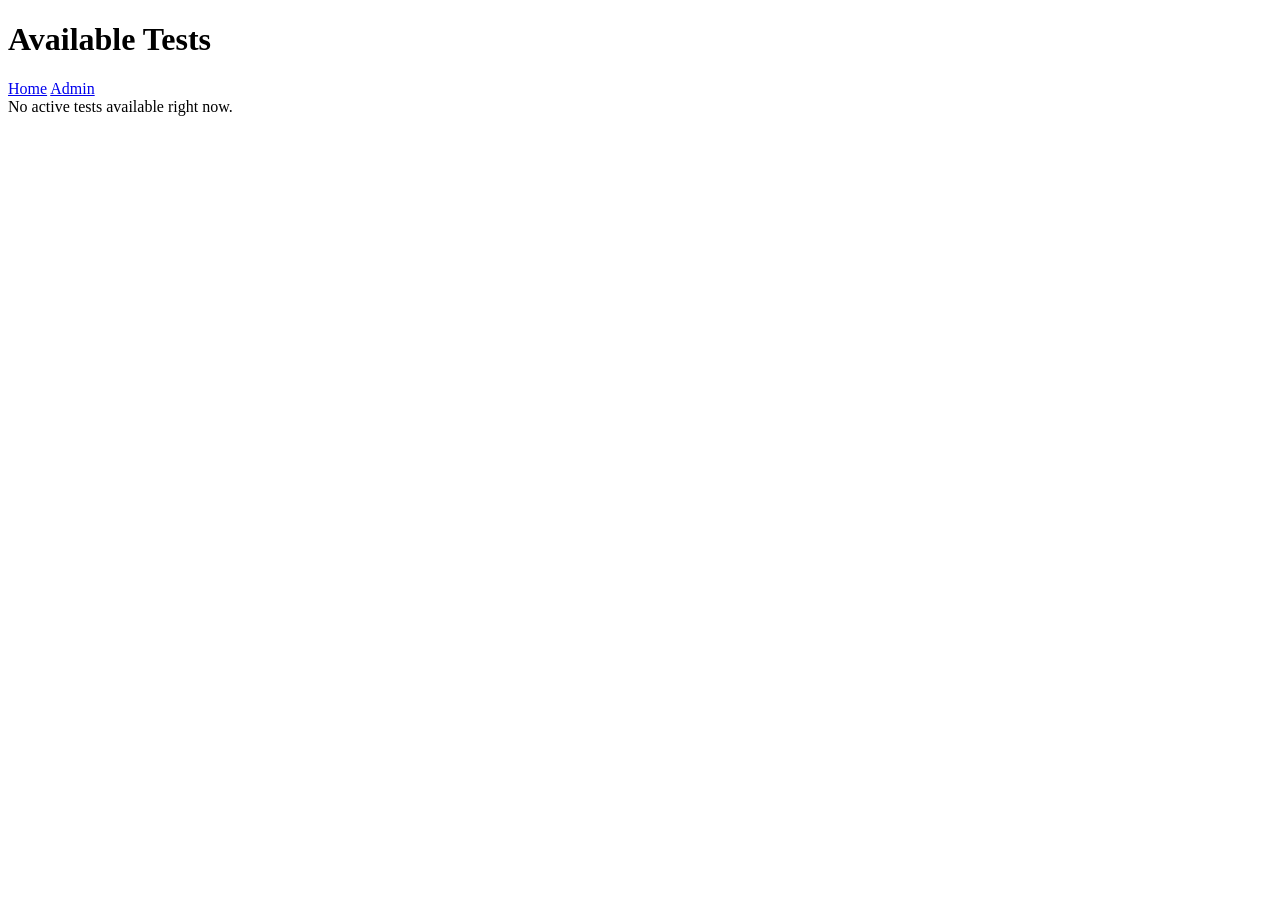
==== public/tests.html @ 59b525f4 "first commit" ====
<!DOCTYPE html>
<html lang="en">
<head>
  <meta charset="UTF-8">
  <meta name="viewport" content="width=device-width, initial-scale=1.0">
  <title>Available Tests</title>
  <link rel="stylesheet" href="/css/style.css">
</head>
<body>
  <header class="site-header">
    <div class="container">
      <h1>Available Tests</h1>
      <nav class="nav-links">
        <a href="/">Home</a>
        <a href="/admin/login.html">Admin</a>
      </nav>
    </div>
  </header>
  <main class="container">
    <div id="alert"></div>
    <div id="testGrid" class="card-grid"></div>
    <div id="empty" class="empty-state hidden">No active tests available right now.</div>
  </main>
  <script src="/js/api.js"></script>
  <script src="/js/tests.js"></script>
</body>
</html>
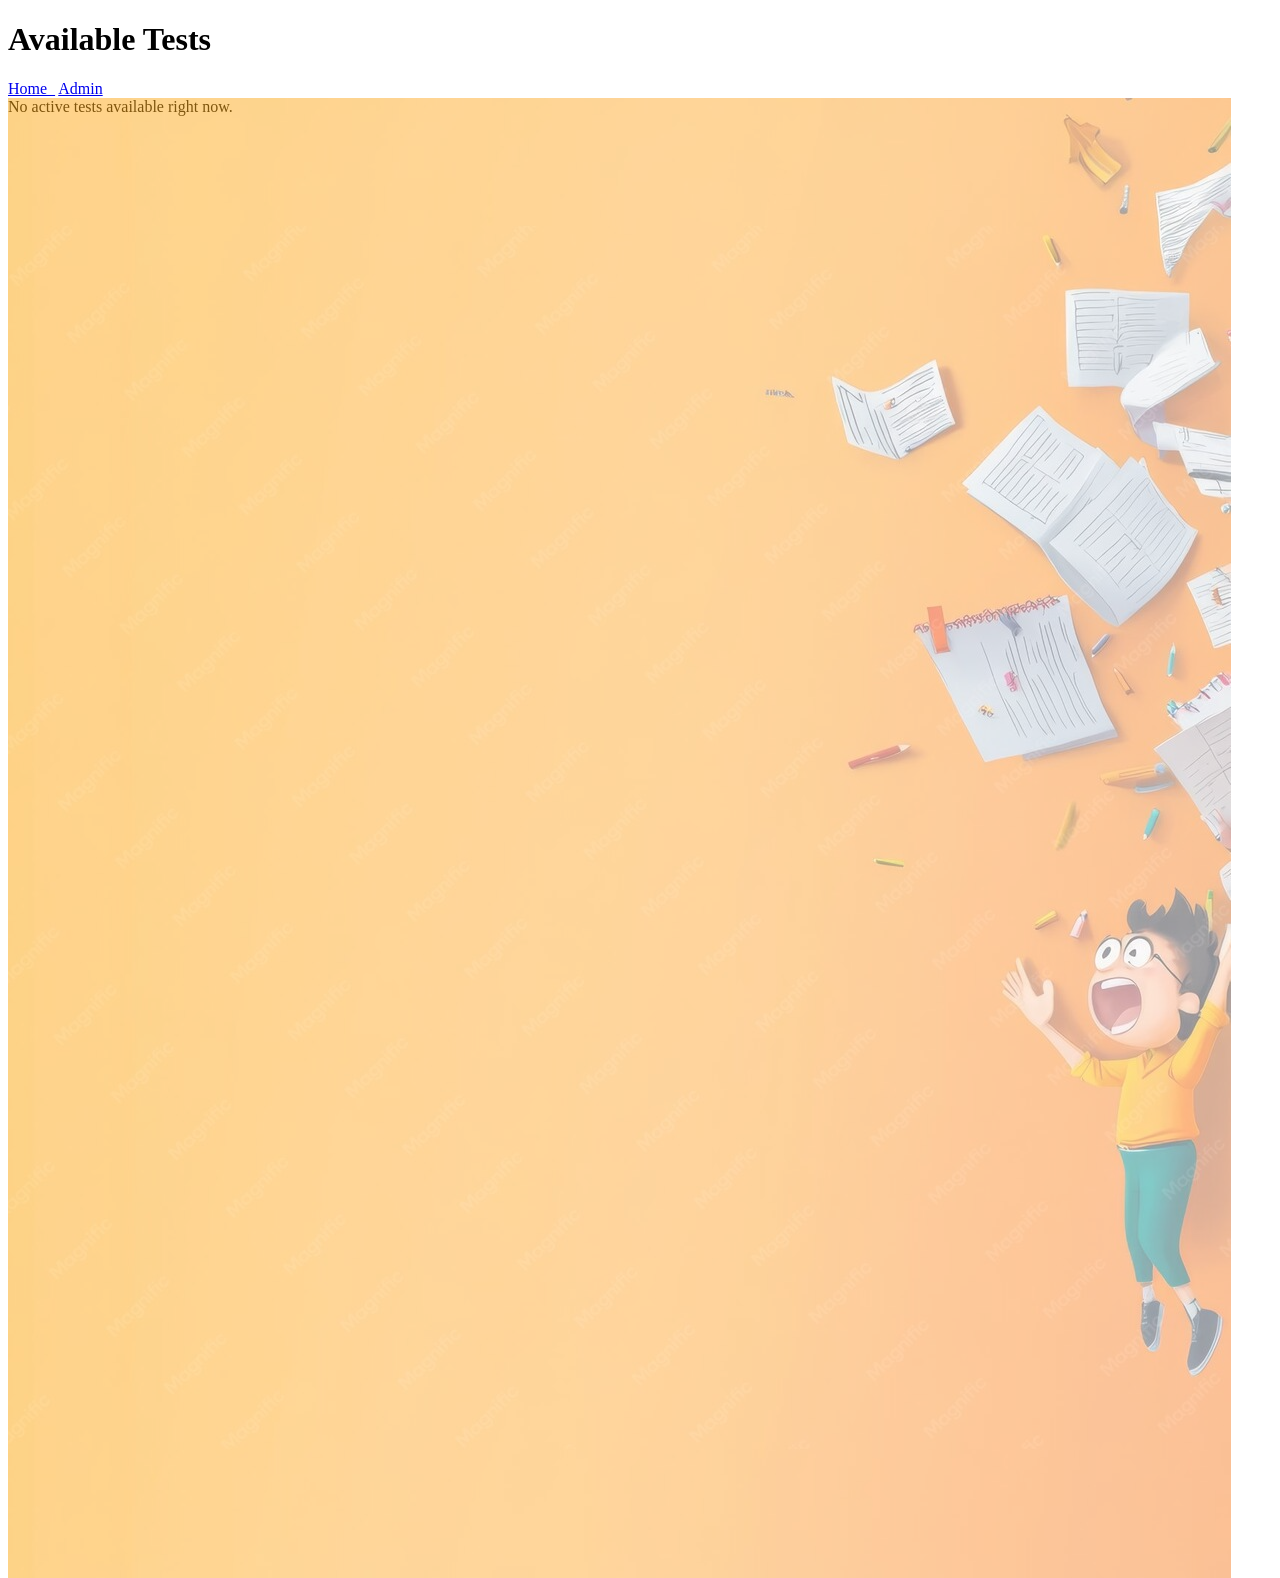
==== commit ac8af81f: "Refactor code structure for improved readability and maintainability" ====
--- a/public/tests.html
+++ b/public/tests.html
@@ -10,13 +10,17 @@
   <header class="site-header">
     <div class="container">
       <h1>Available Tests</h1>
+      
+    </div>
+  </header>
+    <div class="navbar">
       <nav class="nav-links">
-        <a href="/">Home</a>
+        <a href="/">Home &nbsp;</a>
         <a href="/admin/login.html">Admin</a>
       </nav>
     </div>
-  </header>
   <main class="container">
+    <img style="position:absolute;background-position: center;background-size: cover ; opacity: 0.5;" src="/public/panicking-cartoon-character-with-looming-deadlines-orange-background_1077802-432357.jpg">
     <div id="alert"></div>
     <div id="testGrid" class="card-grid"></div>
     <div id="empty" class="empty-state hidden">No active tests available right now.</div>
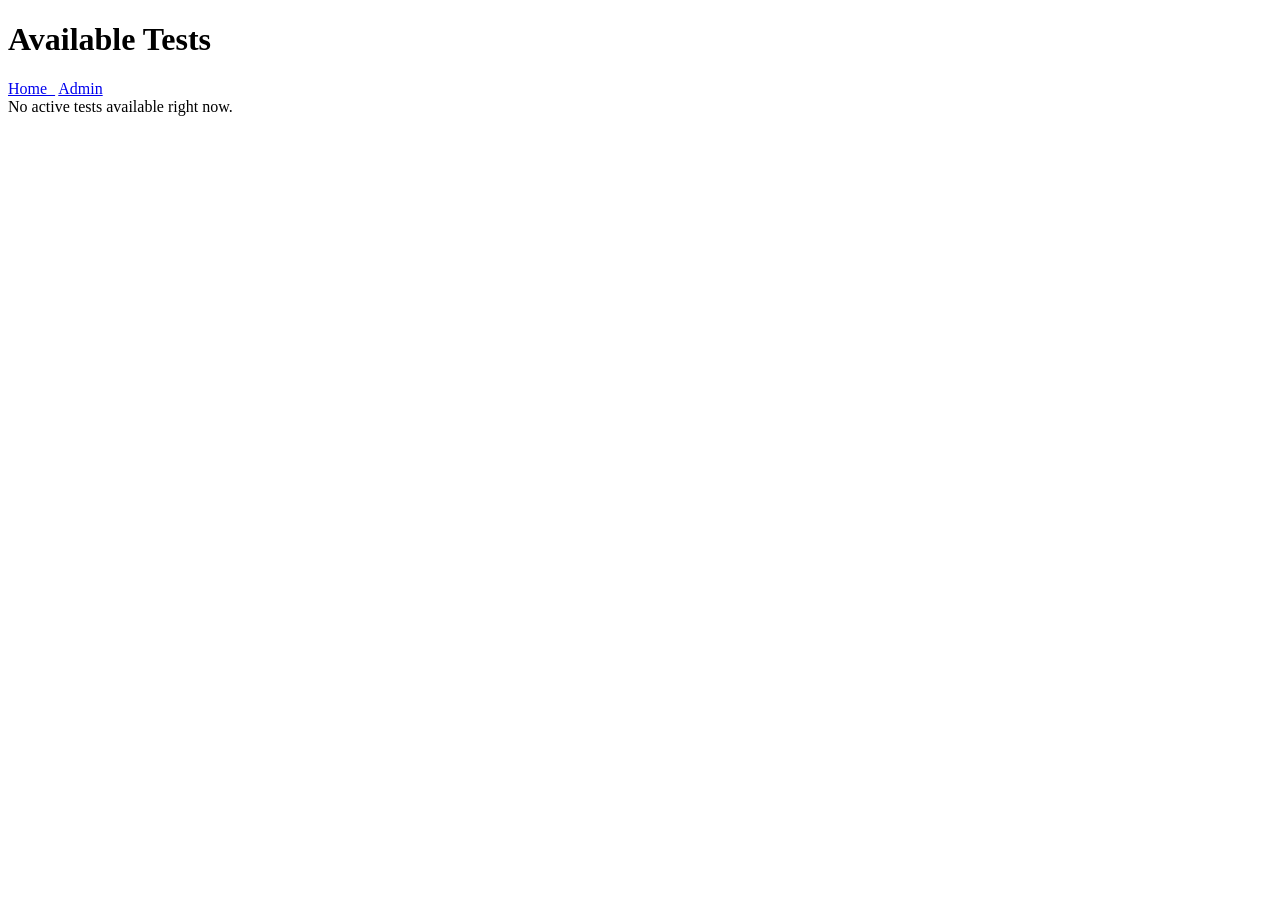
==== commit e35d4af6: "Refactor code structure for improved readability and maintainability" ====
--- a/public/tests.html
+++ b/public/tests.html
@@ -20,10 +20,10 @@
       </nav>
     </div>
   <main class="container">
-    <img style="position:absolute;background-position: center;background-size: cover ; opacity: 0.5;" src="/public/panicking-cartoon-character-with-looming-deadlines-orange-background_1077802-432357.jpg">
-    <div id="alert"></div>
-    <div id="testGrid" class="card-grid"></div>
+    <div style="background-image: url('https://i.ibb.co/Xkv9WyFH/595b896e-bca6-4af0-a232-8d46363b03f5.jpg');   background-position: center;background-size: cover; position:fixed; width: 100%; height: 100%; opacity: 0.3; padding: 0;border: 0;margin: 0;"></div>
+    <div id="testGrid" class="card-grid" style="position: absolute; "></div>
     <div id="empty" class="empty-state hidden">No active tests available right now.</div>
+    
   </main>
   <script src="/js/api.js"></script>
   <script src="/js/tests.js"></script>
